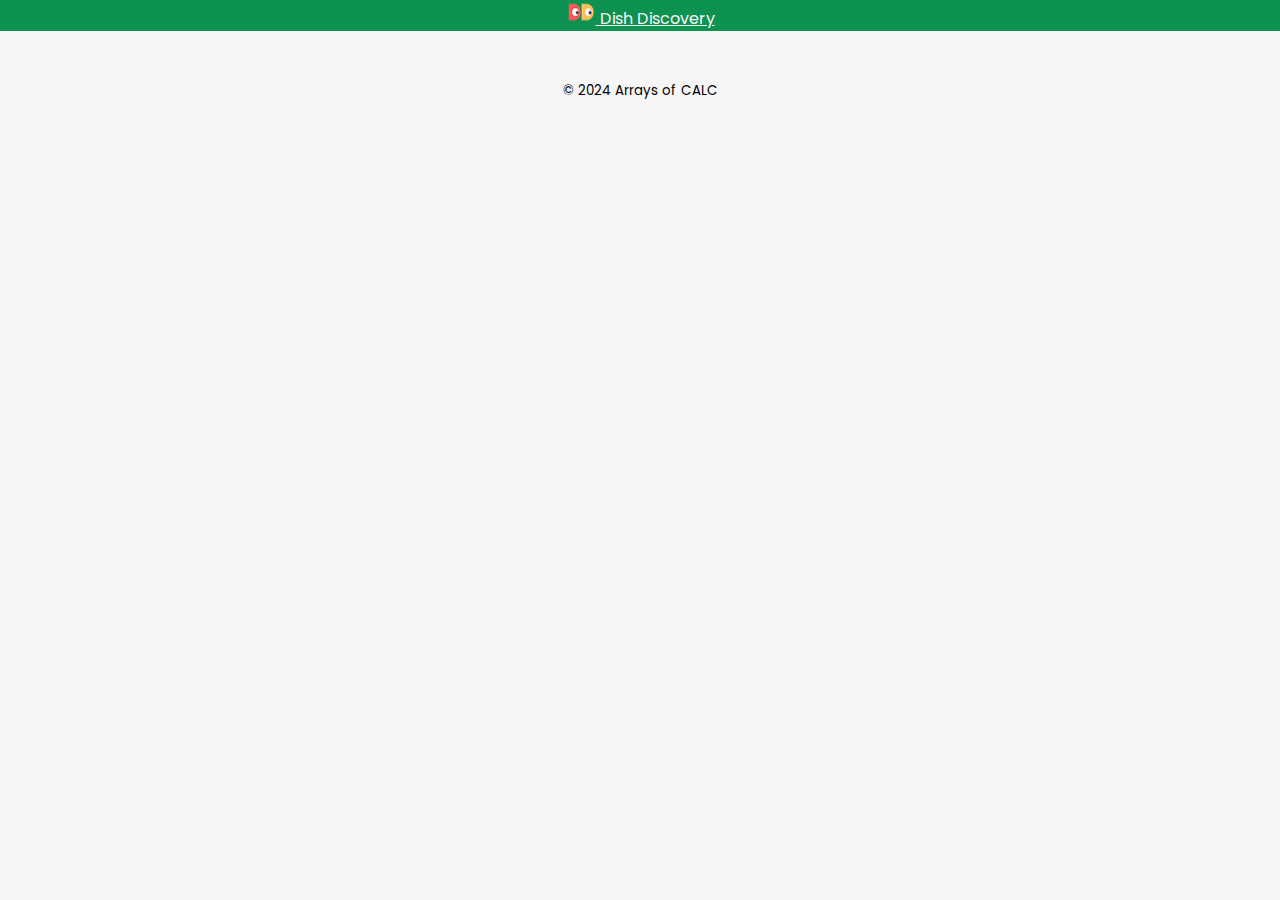
==== recipe.html @ 83d9e8e8 "footer added to the recipe page" ====
<!DOCTYPE html>
<html lang="en">
  <head>
    <meta charset="UTF-8" />
    <meta name="viewport" content="width=device-width, initial-scale=1.0" />
    <link
      href="https://cdn.jsdelivr.net/npm/bootstrap@5.3.2/dist/css/bootstrap.min.css"
      rel="stylesheet"
      integrity="sha384-T3c6CoIi6uLrA9TneNEoa7RxnatzjcDSCmG1MXxSR1GAsXEV/Dwwykc2MPK8M2HN"
      crossorigin="anonymous"
    />
    <link
      rel="stylesheet"
      href="https://cdnjs.cloudflare.com/ajax/libs/font-awesome/4.7.0/css/font-awesome.min.css"
    />
    <link rel="stylesheet" href="./assets/css/style.css" />
    <title>Dish Discovery</title>
  </head>
  <body>
    <!-- navbar -->
    <nav class="navbar navbar-expand bg-body-tertiary">
      <div class="container-fluid">
        <a class="navbar-brand" href="#">
          <img
            src="./assets/logo/dd-logo-no-text-navbar.png"
            alt="Logo"
            width="30"
            height="24"
            class="d-inline-block align-text-top"
          />
          Dish Discovery
        </a>
        <!-- Modal button
          <button type="button" class="btn btn-primary" data-bs-toggle="modal" data-bs-target="#staticBackdrop">
            Search History
          </button> -->
      </div>
    </nav>

    <section id="recipe-info">
      <h2 id="recipe-title"></h2>
      <ul>
        <li id="cooking-time"></li>
        <li id="servings"></li>
      </ul>
      <!-- <p id="cooking-time"></p>
        <p id="servings"></p> -->
      <div class="container">
        <div class="row">
          <div id="image" class="col-12, col-md-3"></div>
          <div id="ingreditents" class="col-12, col-md-4 text-start">
            <h4 id="ingr-header"></h4>
            <ul id="ingr-list"></ul>
          </div>
          <div id="instructions" class="col-12, col-md-5 text-start">
            <h4 id="instr-header"></h4>
            <ul id="instr-list"></ul>
          </div>
        </div>
      </div>
    </section>

      <!-- footer -->
  <div class="container">
    <footer class="py-3 my-4">
      <p class="text-center text-body-secondary">&copy; 2024 Arrays of CALC</p>
    </footer>
  </div>

    <script src="./assets/js/recipe-page.js"></script>
  </body>
</html>
---- assets/css/style.css ----
/* === Google Font - Poppins === */
@import url('https://fonts.googleapis.com/css2?family=Poppins:wght@300;400;500;600;700&display=swap');

* {
    margin: 0px;
    padding: 0;
    box-sizing: border-box;
    font-family: 'Poppins', sans-serif;
}

body {
    align-items: center;
    flex-flow: row wrap;
    position: relative;
    text-align: center;
    background: #F6F6F6;
}

h1 {
    color: F6F6F6;
    align-items: center;
    text-indent: -9999px;
    background: url(images/dish-discovery-logo-no-bk-400.png) no-repeat;
    width: 400px;
    height: 250px;
    margin: 10px;
}

footer {
    font-size: smaller;
}

.navbar {
    background-color: rgb(14, 146, 82) !important;

}

.navbar a {
    color: #F6F6F6 !important;
}

.form.form-control {
    margin: 30px;
}

.btn {
    margin: 30px;
    background: #FFBD59;
    outline: none;
    border: none;
    color: #F6F6F6;
    padding: 8px 22px;
    border-radius: 20px;
    transition: all 0.3s ease;
    cursor: pointer;
}

.btn:hover {
    color: white;
    background: #FF5757;
}

.recipe-item {
    border: 1px solid #ccc;
    padding: 10px;
    text-align: center;
}

.icon-overlay {
    position: absolute;
    top: 50%;
    ;
    left: 50%;
    transform: translate(-50%, -50%);
    font-size: 40px;
    color: rgba(225, 225, 225, 0.9);
}

.center-container {
    position: relative;
}

#main-section {
    display: flex;
    flex-direction: column;
    align-items: center;
}

#keyword {
    margin: 0 auto;
    width: 400px;
    border-radius: 20px;
}

#filter-diets,
#filter-allergies {
    color: #0E9252;
    margin: 10px 0 18px 0;
}

#recipe-List {
    display: grid;
    grid-template-columns: repeat(3, 1fr);
    gap: 20px;
    padding-top: 20px;
    padding-left: 20px;
}
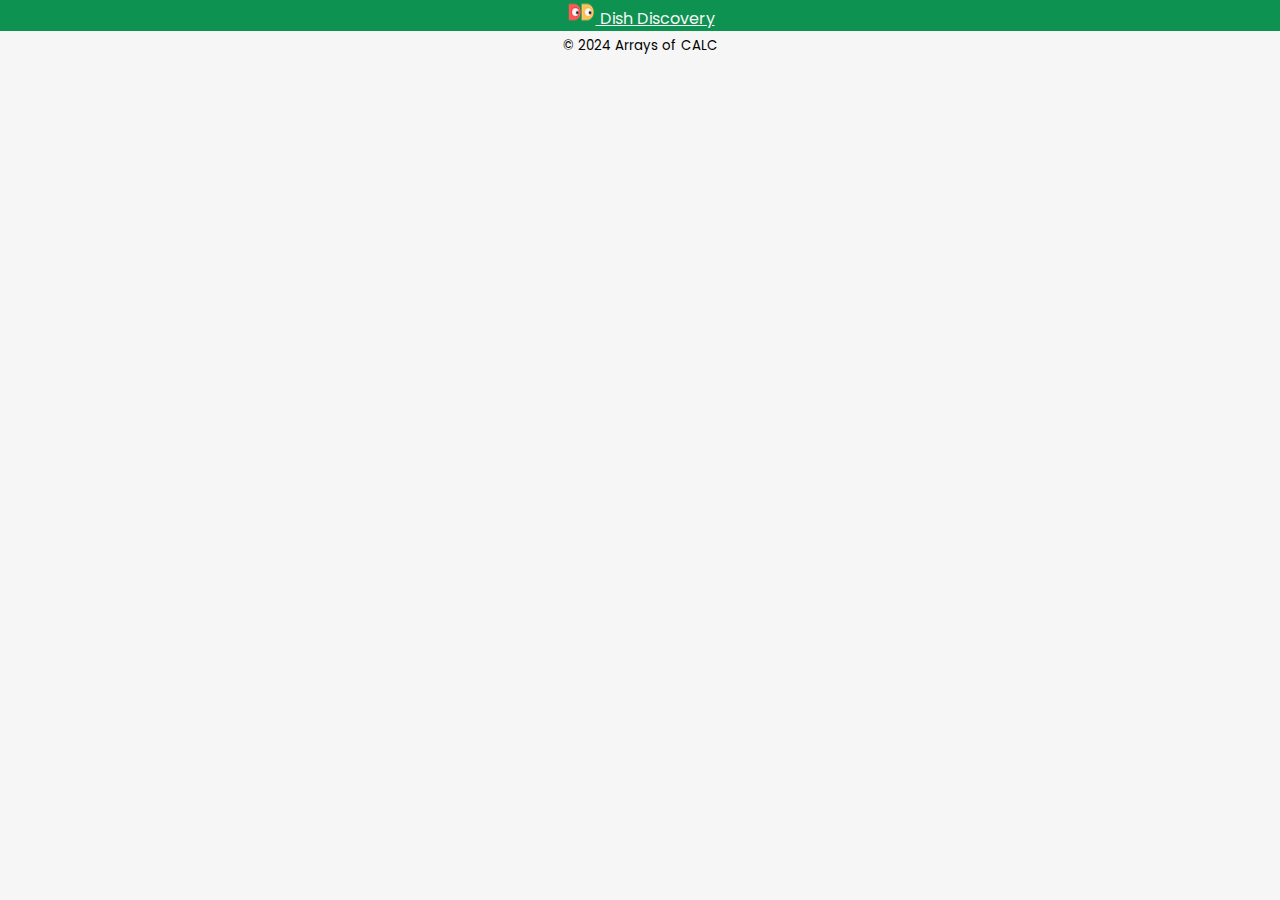
==== commit 479b0ac5: "Made the recipe page more visually appealing" ====
--- a/recipe.html
+++ b/recipe.html
@@ -38,7 +38,7 @@
     </nav>
 
     <section id="recipe-info">
-      <h2 id="recipe-title"></h2>
+      <h2 id="recipe-title" class="mt-5"></h2>
       <ul>
         <li id="cooking-time"></li>
         <li id="servings"></li>
@@ -47,12 +47,14 @@
         <p id="servings"></p> -->
       <div class="container">
         <div class="row">
-          <div id="image" class="col-12, col-md-3"></div>
-          <div id="ingreditents" class="col-12, col-md-4 text-start">
+          <div id="image" class="col-12, col-md-6 col-lg-3 p-3"></div>
+          <div class="vr d-none d-md-block cold-md-1 p-0"></div>
+          <div id="ingreditents" class="col-12, col-md-5 col-lg-3 text-start p-3">
             <h4 id="ingr-header"></h4>
             <ul id="ingr-list"></ul>
           </div>
-          <div id="instructions" class="col-12, col-md-5 text-start">
+          <div class="vr d-none d-lg-block cold-lg-1 p-0"></div>
+          <div id="instructions" class="col-12, col-md-12 col-lg-5 text-start">
             <h4 id="instr-header"></h4>
             <ul id="instr-list"></ul>
           </div>
--- a/assets/css/style.css
+++ b/assets/css/style.css
@@ -79,6 +79,19 @@
 .center-container {
     position: relative;
 }
+.custom-width {
+    width: 122%;
+    margin-left: -11%;
+    margin-right: -10%;
+    margin-top: -5%;
+}
+.custom-width-recipe {
+    width: 122%;
+    margin-left: -11%;
+    margin-right: -10%;
+    margin-top: -5%;
+    margin-bottom: -5%;
+}
 
 #main-section {
     display: flex;
@@ -105,3 +118,11 @@
     padding-top: 20px;
     padding-left: 20px;
 }
+
+#recipe-info ul{
+    list-style: none;
+    padding-left: 0px;
+}
+#recipe-info li {
+    margin: 0.3em 0;
+}
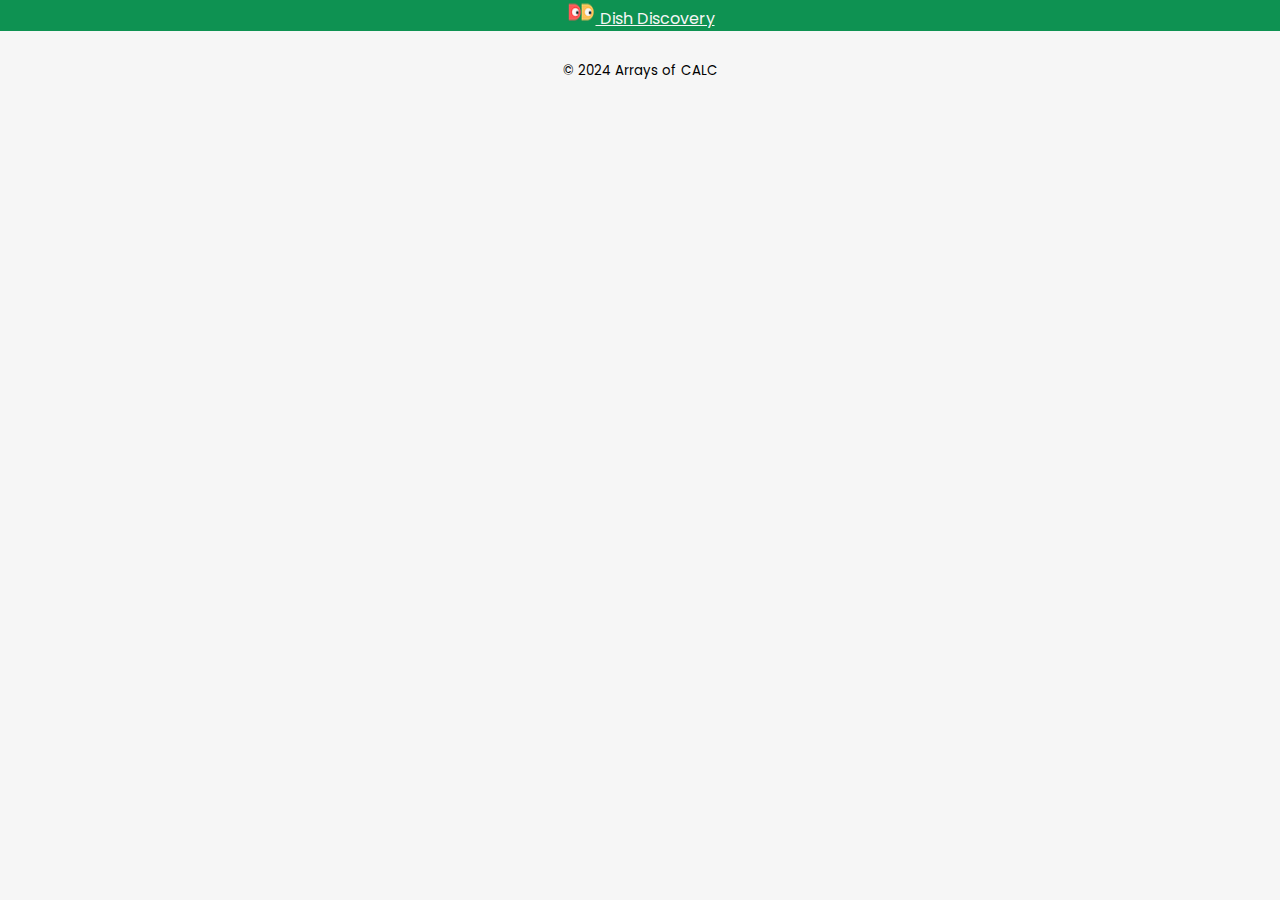
==== commit 2ad920cd: "Link to newest font-awesome added" ====
--- a/recipe.html
+++ b/recipe.html
@@ -11,7 +11,7 @@
     />
     <link
       rel="stylesheet"
-      href="https://cdnjs.cloudflare.com/ajax/libs/font-awesome/4.7.0/css/font-awesome.min.css"
+      href="https://cdnjs.cloudflare.com/ajax/libs/font-awesome/6.5.1/css/all.min.css"
     />
     <link rel="stylesheet" href="./assets/css/style.css" />
     <title>Dish Discovery</title>
@@ -30,26 +30,22 @@
           />
           Dish Discovery
         </a>
-        <!-- Modal button
-          <button type="button" class="btn btn-primary" data-bs-toggle="modal" data-bs-target="#staticBackdrop">
-            Search History
-          </button> -->
       </div>
     </nav>
 
+    <!-- Section to display recipe -->
     <section id="recipe-info">
       <h2 id="recipe-title" class="mt-5"></h2>
       <ul>
         <li id="cooking-time"></li>
         <li id="servings"></li>
       </ul>
-      <!-- <p id="cooking-time"></p>
-        <p id="servings"></p> -->
+      <br>
       <div class="container">
         <div class="row">
-          <div id="image" class="col-12, col-md-6 col-lg-3 p-3"></div>
+          <div id="image" class="col-12, col-md-6 col-lg-3 pb-3"></div>
           <div class="vr d-none d-md-block cold-md-1 p-0"></div>
-          <div id="ingreditents" class="col-12, col-md-5 col-lg-3 text-start p-3">
+          <div id="ingreditents" class="col-12, col-md-5 col-lg-3 text-start">
             <h4 id="ingr-header"></h4>
             <ul id="ingr-list"></ul>
           </div>
--- a/assets/css/style.css
+++ b/assets/css/style.css
@@ -39,11 +39,29 @@
     color: #F6F6F6 !important;
 }
 
+.modal {
+    height: 400px; 
+    overflow: auto; 
+  }
+
+.search-history, .modal-button {
+    margin: 0px;
+    background: #FFBD59;
+    outline: none;
+    border: none;
+    color: #F6F6F6;
+    padding: 6px 18px; 
+    border-radius: 20px;
+    transition: all 0.3s ease;
+    cursor: pointer;
+
+  }
+
 .form.form-control {
     margin: 30px;
 }
 
-.btn {
+.submit-button {
     margin: 30px;
     background: #FFBD59;
     outline: none;
@@ -92,7 +110,10 @@
     margin-top: -5%;
     margin-bottom: -5%;
 }
-
+.card-footer {
+    justify-content: space-between;
+    display: flex;
+  }
 #main-section {
     display: flex;
     flex-direction: column;
@@ -111,18 +132,11 @@
     margin: 10px 0 18px 0;
 }
 
-#recipe-List {
-    display: grid;
-    grid-template-columns: repeat(3, 1fr);
-    gap: 20px;
-    padding-top: 20px;
-    padding-left: 20px;
-}
-
 #recipe-info ul{
     list-style: none;
     padding-left: 0px;
 }
+
 #recipe-info li {
     margin: 0.3em 0;
 }
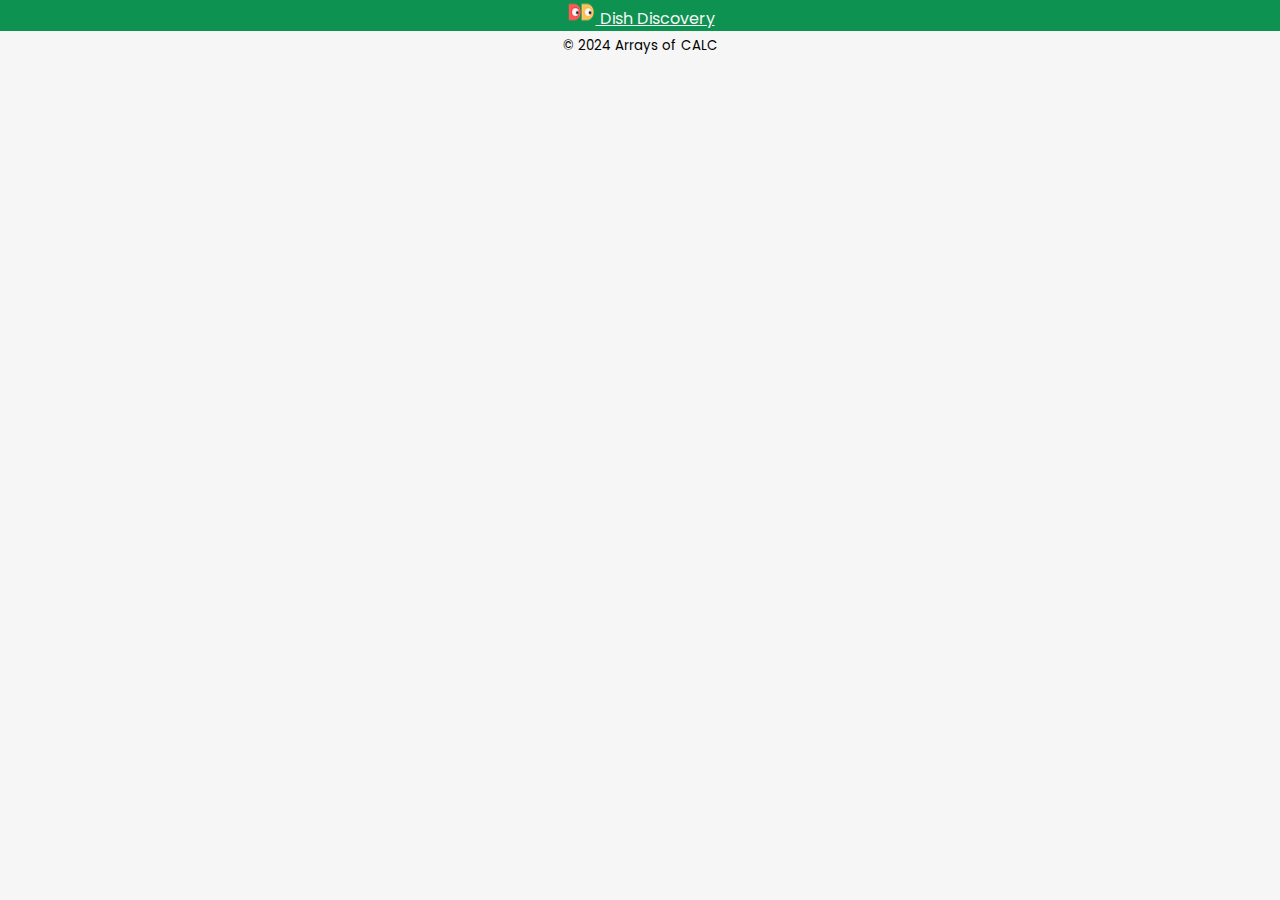
==== commit 59a15e59: "favicons inserted" ====
--- a/recipe.html
+++ b/recipe.html
@@ -11,10 +11,11 @@
     />
     <link
       rel="stylesheet"
-      href="https://cdnjs.cloudflare.com/ajax/libs/font-awesome/6.5.1/css/all.min.css"
+      href="https://cdnjs.cloudflare.com/ajax/libs/font-awesome/4.7.0/css/font-awesome.min.css"
     />
     <link rel="stylesheet" href="./assets/css/style.css" />
     <title>Dish Discovery</title>
+    <link rel="icon" type="image/x-icon" href="./assets/logo/favicon-32x32.png">
   </head>
   <body>
     <!-- navbar -->
@@ -30,22 +31,26 @@
           />
           Dish Discovery
         </a>
+        <!-- Modal button
+          <button type="button" class="btn btn-primary" data-bs-toggle="modal" data-bs-target="#staticBackdrop">
+            Search History
+          </button> -->
       </div>
     </nav>
 
-    <!-- Section to display recipe -->
     <section id="recipe-info">
       <h2 id="recipe-title" class="mt-5"></h2>
       <ul>
         <li id="cooking-time"></li>
         <li id="servings"></li>
       </ul>
-      <br>
+      <!-- <p id="cooking-time"></p>
+        <p id="servings"></p> -->
       <div class="container">
         <div class="row">
-          <div id="image" class="col-12, col-md-6 col-lg-3 pb-3"></div>
+          <div id="image" class="col-12, col-md-6 col-lg-3 p-3"></div>
           <div class="vr d-none d-md-block cold-md-1 p-0"></div>
-          <div id="ingreditents" class="col-12, col-md-5 col-lg-3 text-start">
+          <div id="ingreditents" class="col-12, col-md-5 col-lg-3 text-start p-3">
             <h4 id="ingr-header"></h4>
             <ul id="ingr-list"></ul>
           </div>
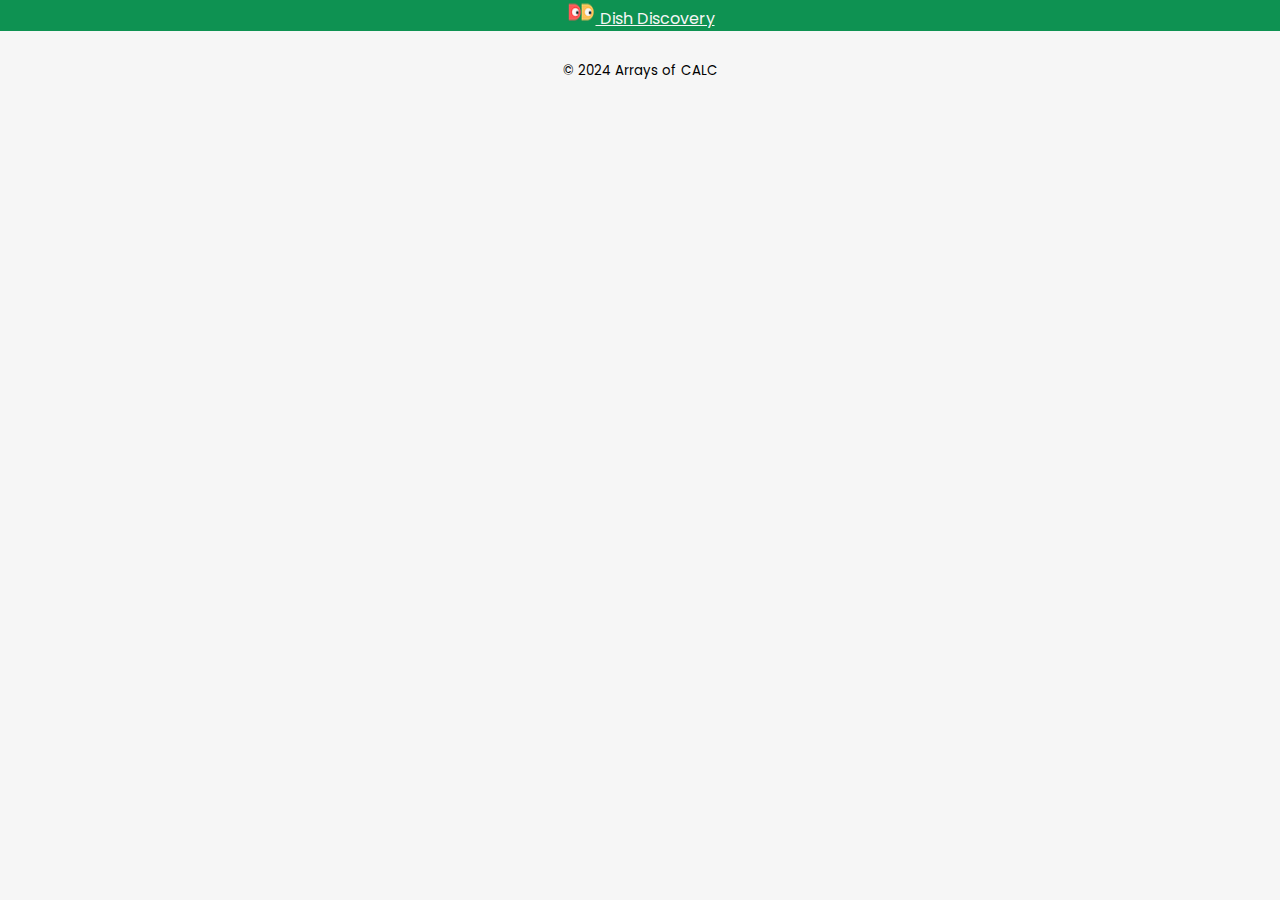
==== commit e35470da: "Merge pull request #69 from sonia-robin/feature/js" ====
--- a/recipe.html
+++ b/recipe.html
@@ -11,11 +11,10 @@
     />
     <link
       rel="stylesheet"
-      href="https://cdnjs.cloudflare.com/ajax/libs/font-awesome/4.7.0/css/font-awesome.min.css"
+      href="https://cdnjs.cloudflare.com/ajax/libs/font-awesome/6.5.1/css/all.min.css"
     />
     <link rel="stylesheet" href="./assets/css/style.css" />
     <title>Dish Discovery</title>
-    <link rel="icon" type="image/x-icon" href="./assets/logo/favicon-32x32.png">
   </head>
   <body>
     <!-- navbar -->
@@ -31,26 +30,22 @@
           />
           Dish Discovery
         </a>
-        <!-- Modal button
-          <button type="button" class="btn btn-primary" data-bs-toggle="modal" data-bs-target="#staticBackdrop">
-            Search History
-          </button> -->
       </div>
     </nav>
 
+    <!-- Section to display recipe -->
     <section id="recipe-info">
       <h2 id="recipe-title" class="mt-5"></h2>
       <ul>
         <li id="cooking-time"></li>
         <li id="servings"></li>
       </ul>
-      <!-- <p id="cooking-time"></p>
-        <p id="servings"></p> -->
+      <br>
       <div class="container">
         <div class="row">
-          <div id="image" class="col-12, col-md-6 col-lg-3 p-3"></div>
+          <div id="image" class="col-12, col-md-6 col-lg-3 pb-3"></div>
           <div class="vr d-none d-md-block cold-md-1 p-0"></div>
-          <div id="ingreditents" class="col-12, col-md-5 col-lg-3 text-start p-3">
+          <div id="ingreditents" class="col-12, col-md-5 col-lg-3 text-start">
             <h4 id="ingr-header"></h4>
             <ul id="ingr-list"></ul>
           </div>
--- a/assets/css/style.css
+++ b/assets/css/style.css
@@ -127,7 +127,7 @@
 }
 
 #filter-diets,
-#filter-allergies {
+#filter-cuisine {
     color: #0E9252;
     margin: 10px 0 18px 0;
 }
